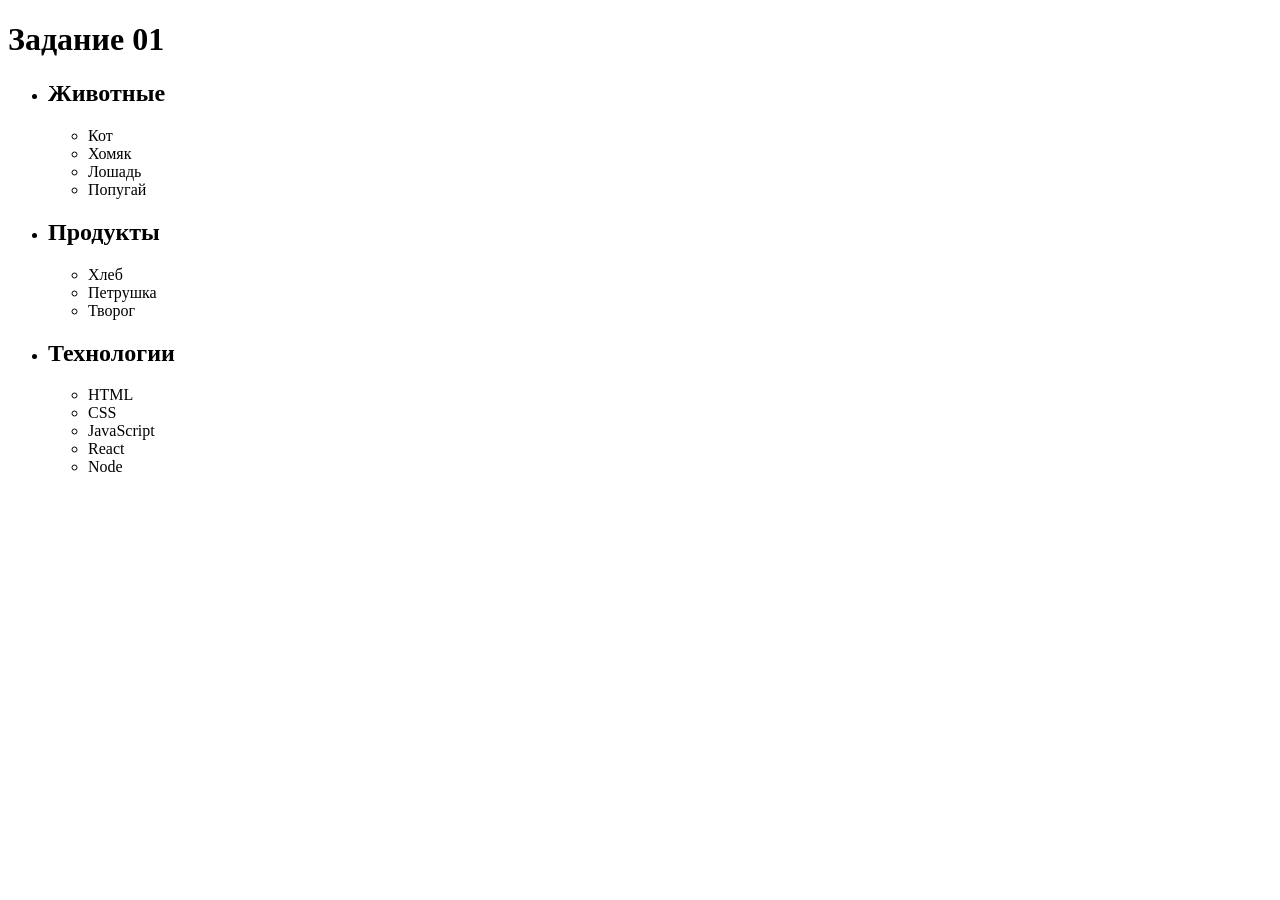
==== task-01.html @ 3d7d722f "Task-01" ====
<!DOCTYPE html>
<html lang="en">
  <head>
    <meta charset="UTF-8" />
    <meta name="viewport" content="width=device-width, initial-scale=1.0" />
    <title>Document</title>
  </head>
  <body>
    <h1>Задание 01</h1>

    <ul id="categories">
      <li class="item">
        <h2>Животные</h2>

        <ul>
          <li>Кот</li>
          <li>Хомяк</li>
          <li>Лошадь</li>
          <li>Попугай</li>
        </ul>
      </li>
      <li class="item">
        <h2>Продукты</h2>

        <ul>
          <li>Хлеб</li>
          <li>Петрушка</li>
          <li>Творог</li>
        </ul>
      </li>
      <li class="item">
        <h2>Технологии</h2>

        <ul>
          <li>HTML</li>
          <li>CSS</li>
          <li>JavaScript</li>
          <li>React</li>
          <li>Node</li>
        </ul>
      </li>
    </ul>

    <script src="./js/task-01.js" type="module"></script>
  </body>
</html>
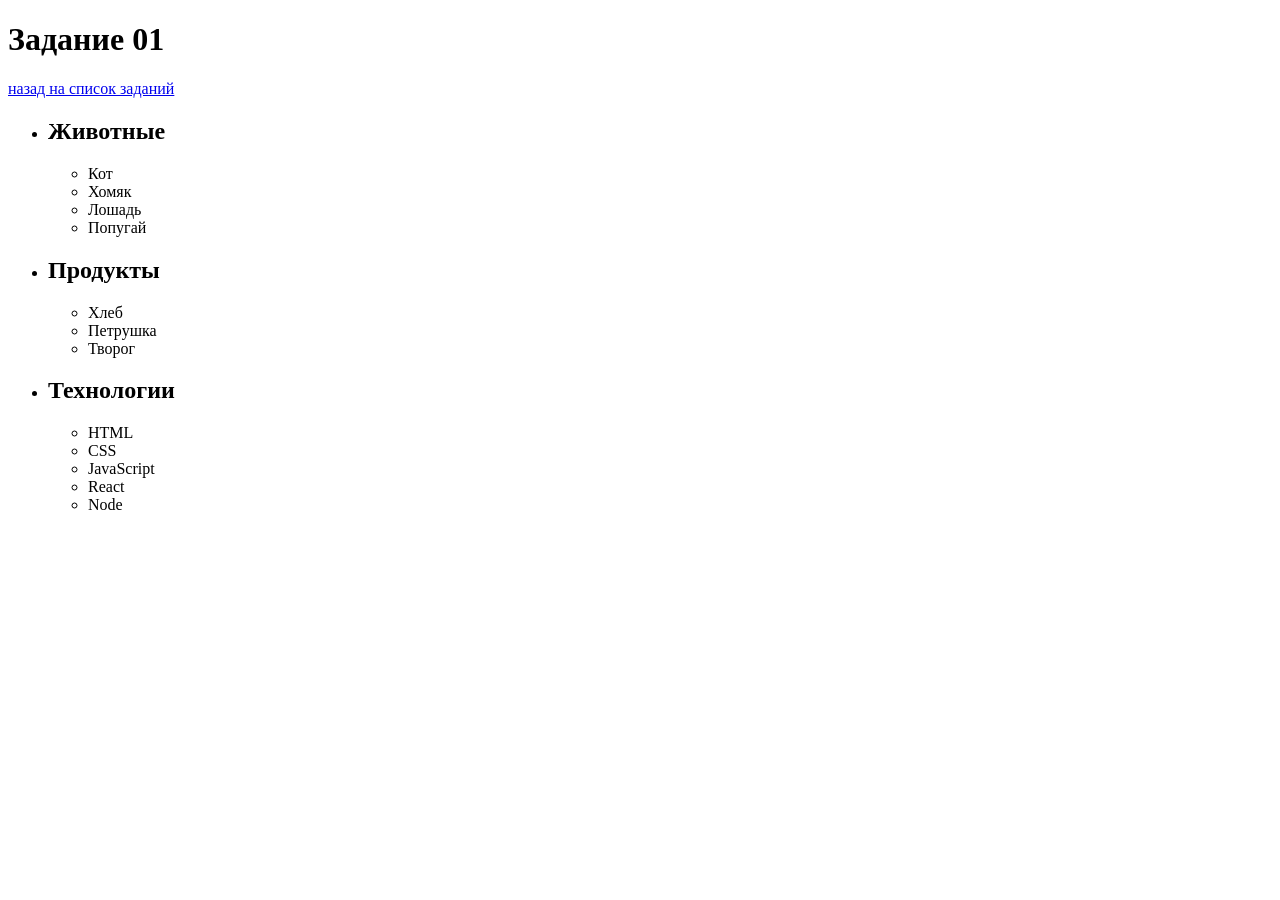
==== commit 43c3b71d: "добавил ссылку добавил ссылку возвращения на список заданий" ====
--- a/task-01.html
+++ b/task-01.html
@@ -7,6 +7,7 @@
   </head>
   <body>
     <h1>Задание 01</h1>
+    <p><a href="./index.html">назад на список заданий</a></p>
 
     <ul id="categories">
       <li class="item">
